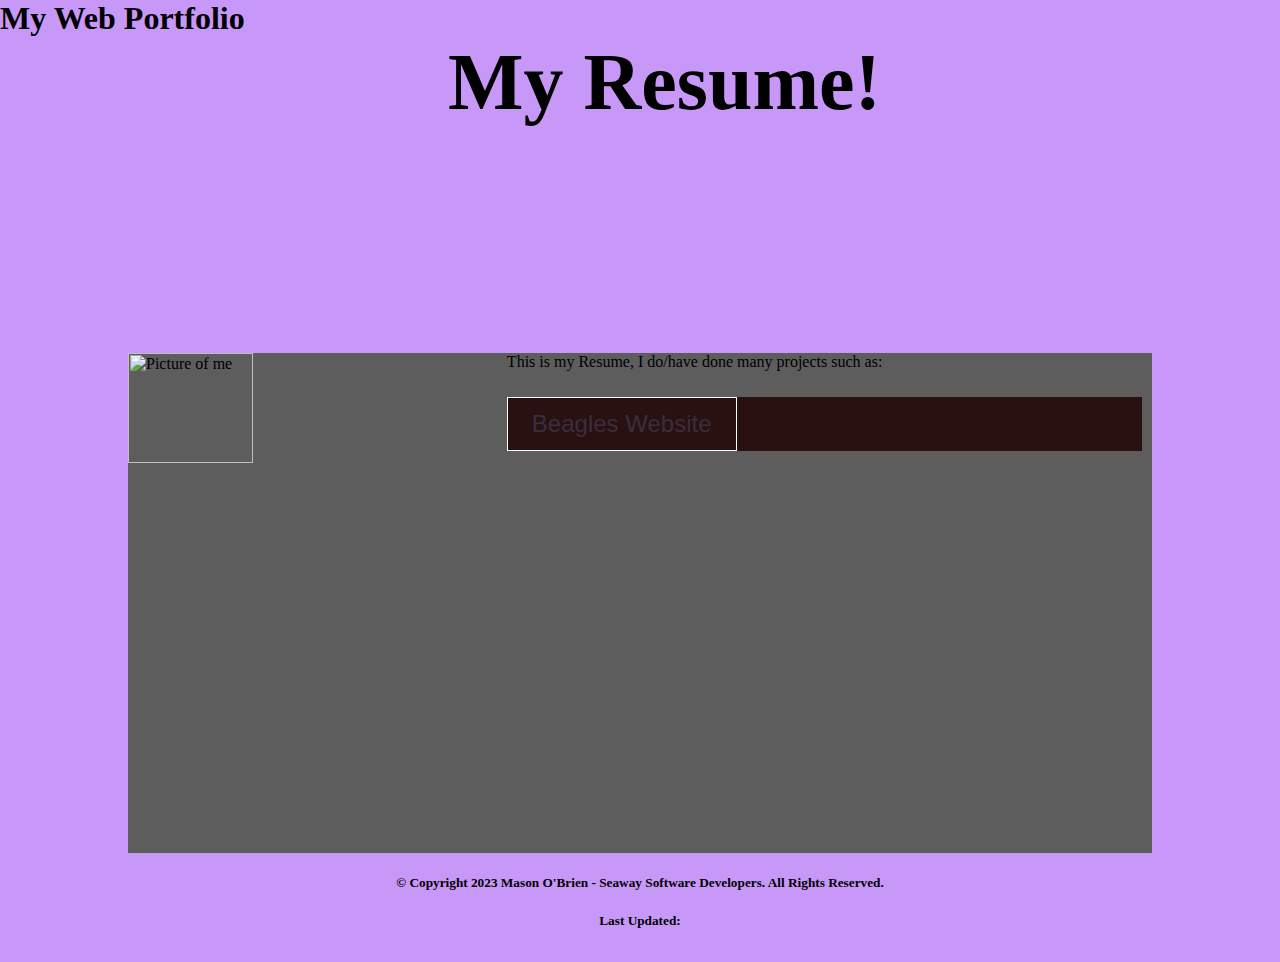
==== index.html @ ebc24f9e "CSS Edits" ====
<h1>My Web Portfolio</h1>

<!doctype html>
<html lang="en">
<head>
<meta charset="UTF-8">
<title></title>
<link rel="stylesheet" href="css/styles.css">
</head>

<body>
	
	
	
	<header>
		<h1>My Resume!</h1>
	</header>
	
	<main>
		<div id="container">
			<img src="images/ME.psd" alt="Picture of me" class="imgSM">
			<p>This is my Resume, I do/have done many projects such as:</p>

			<nav class="hnav">
				<ul>
					<li><a href="index.html">Beagles Website</a></li>
				</ul>
			</nav>
		</div>
	
	</main>
	
	 <footer>
	
		
		<h5>&copy; Copyright 2023 Mason O'Brien - Seaway Software Developers. All Rights Reserved.</h5>
		<h5>Last Updated: </h5>
	</footer>
	
	<table>
		<tr>
			<th></th>
			<th></th>
			<th></th>
		</tr>
		<tr>
			<td></td>
			<td></td>
			<td></td>
		</tr>
	</table>
</body>
</html>
---- css/styles.css ----
/* CSS Document */


body, header, nav, main, footer, h1, h2, div, img, ul, li{
	padding: 0;
	margin: 0;
	border: 0;
}
body {
	background-color: #c898f8;
	
}

ul {
  list-style-type: none;
  margin: 0;
  padding: 0;
  overflow: hidden;
  background-color: #291111;
}

li {
  float: left;
}

li a {
  display: inline-block;
  color: rgb(58, 45, 62);
  text-align: center;
  padding: 16px;
  text-decoration: none;
}

li a:hover {
  background-color: #111111;
}




img {
	max-width: 100%;
	display: block;
}
.imgSM{
	width: 35%;
}

.header {
	overflow: hidden;
	padding: 20px 10px;
}

.header a {
	float: left;
	text-align: center;
	padding: 12px;
	text-decoration: none;
	border-radius: 4px;
}

header h1 {
	margin-left: 35%;
	color: #000000;
	font-weight: bold;
	font-size: 5em;
}

header h2 {
	margin-left: 45%;
	color: #11181e;
	
}

header {
	min-height: 300px;
	background-image: url("/images/ME.psd");
	background-repeat: no-repeat;
	background-size: cover;
	background-position: 20% 20%;
}

header img {
	max-width: 50%;
	margin: 0 auto;
}


main {
	width: 100%;
	min-height: 500px;
}

#container {
	padding: 5%, 0%;
	margin: 0 auto;
	width: 80%;
	min-height: 500px;
	background-color: rgb(93, 93, 93);
}

#container img{
	float: left;
	padding-right: 2%;
}


nav {
	padding: 1%;
	margin-bottom: 1%;
}

nav ul {
	list-style-type: none;
	margin: 0;
	text-align: center;
}

nav li {
	font-size: 1.5em;
	font-family: Gotham, "Helvetica Neue", Helvetica, Arial, "sans-serif";
	border: 1px solid #fff;
}

nav li a  {
	display: block;
	
	padding: .5em 1em;
	text-decoration: none;
}

h1{
	
}

h2{
	
}
#container {
	min-height: 500px;
	width: 80%;
}
blockQuote{
	
}

.fnav{
	clear: both;
}
footer {
	clear: both;
}
footer h4, footer h5, footer h6 {
	text-align: center;
}

form {
	
}
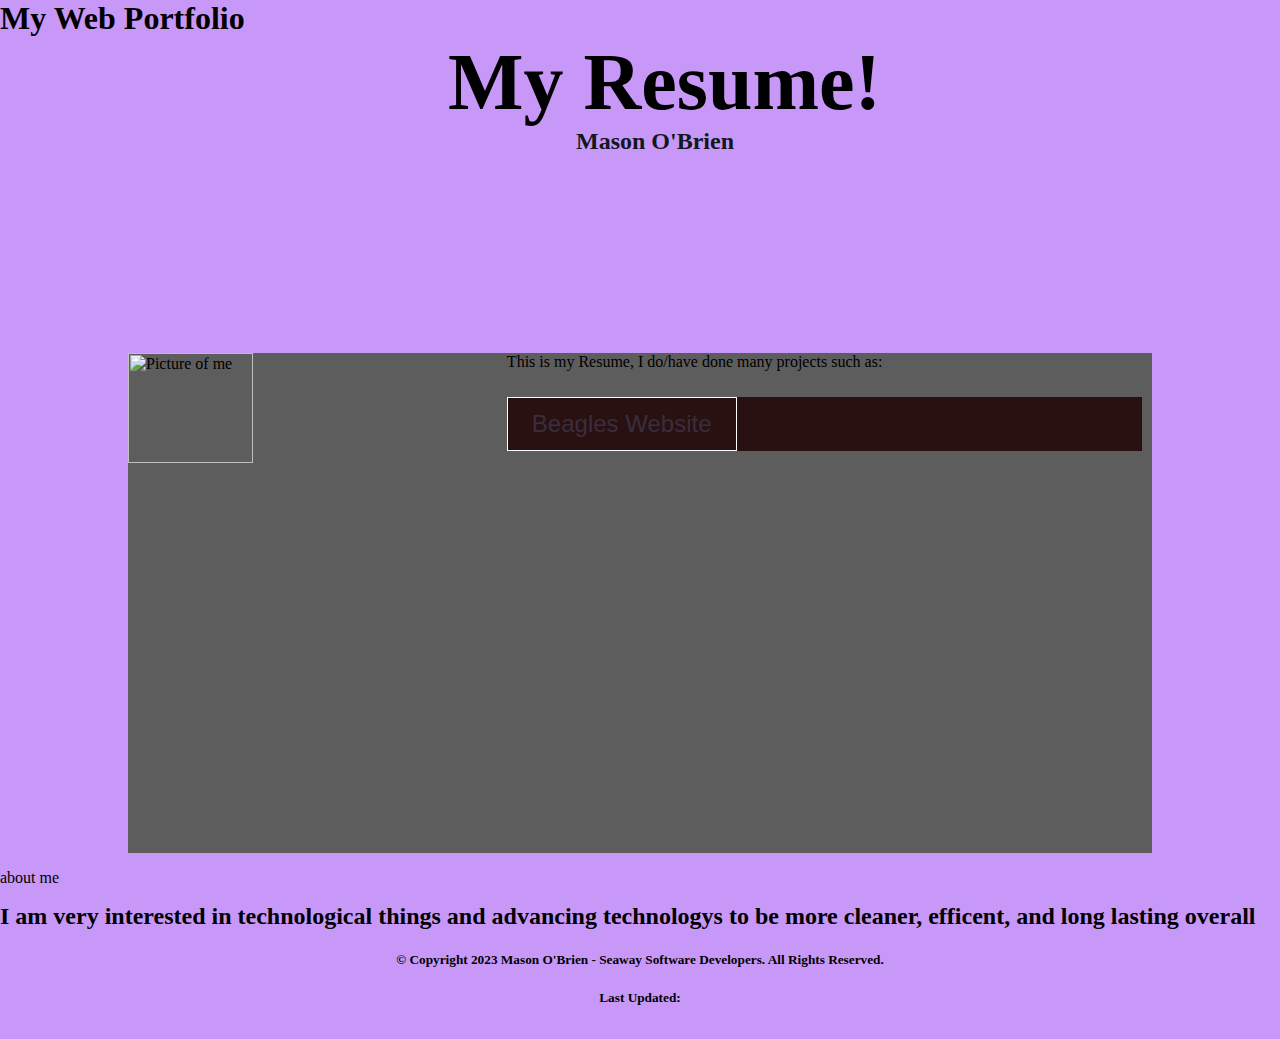
==== commit 19a866de: "EDitsa" ====
--- a/index.html
+++ b/index.html
@@ -14,19 +14,21 @@
 	
 	<header>
 		<h1>My Resume!</h1>
+		<h2>Mason O'Brien</h2>
 	</header>
 	
 	<main>
 		<div id="container">
 			<img src="images/ME.psd" alt="Picture of me" class="imgSM">
 			<p>This is my Resume, I do/have done many projects such as:</p>
-
 			<nav class="hnav">
 				<ul>
 					<li><a href="index.html">Beagles Website</a></li>
 				</ul>
 			</nav>
 		</div>
+		<p>about me</p>
+		<h2>I am very interested in technological things and advancing technologys to be more cleaner, efficent, and long lasting overall</h2>
 	
 	</main>
 	
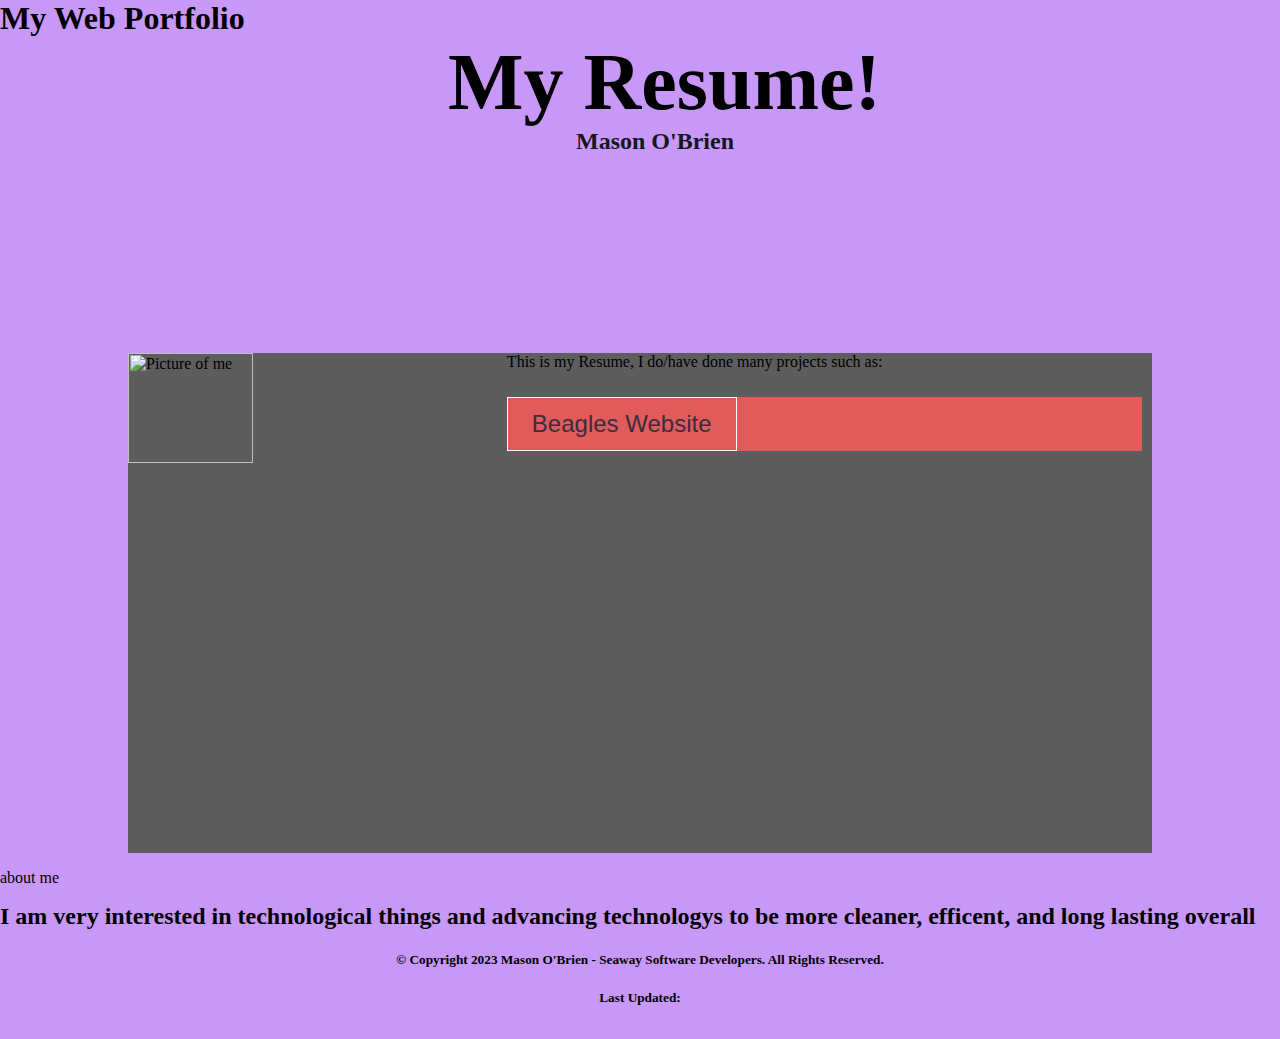
==== commit 14719a67: "Css changes" ====
--- a/index.html
+++ b/index.html
@@ -23,7 +23,7 @@
 			<p>This is my Resume, I do/have done many projects such as:</p>
 			<nav class="hnav">
 				<ul>
-					<li><a href="index.html">Beagles Website</a></li>
+					<li><a href="beagles23/">Beagles Website</a></li>
 				</ul>
 			</nav>
 		</div>
--- a/css/styles.css
+++ b/css/styles.css
@@ -16,7 +16,7 @@
   margin: 0;
   padding: 0;
   overflow: hidden;
-  background-color: #291111;
+  background-color: #e15b5b;
 }
 
 li {
@@ -32,7 +32,7 @@
 }
 
 li a:hover {
-  background-color: #111111;
+  background-color: #6a6a6a;
 }
 
 
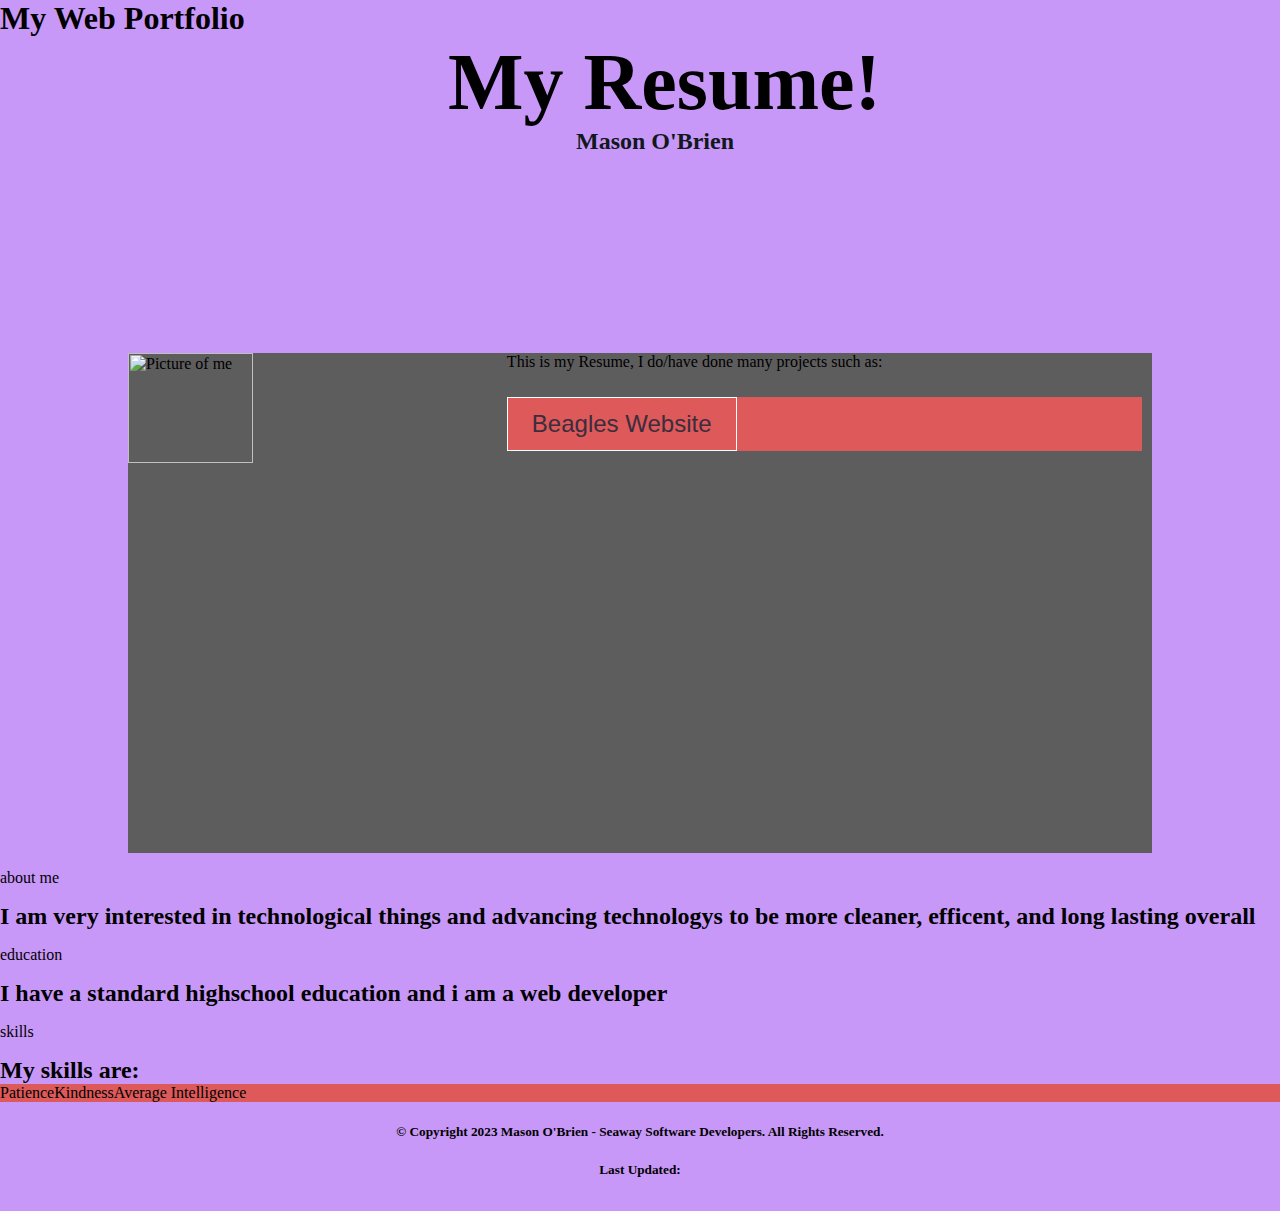
==== commit d3482ff1: "edits on the index" ====
--- a/index.html
+++ b/index.html
@@ -29,7 +29,18 @@
 		</div>
 		<p>about me</p>
 		<h2>I am very interested in technological things and advancing technologys to be more cleaner, efficent, and long lasting overall</h2>
-	
+		
+
+		<p>education</p>
+		<h2>I have a standard highschool education and i am a web developer</h2>
+
+		<p>skills</p>
+		<h2>My skills are:</h2>
+		<ul>
+			<li>Patience</li>
+			<li>Kindness</li>
+			<li>Average Intelligence</li>
+		</ul>
 	</main>
 	
 	 <footer>
--- a/css/styles.css
+++ b/css/styles.css
@@ -16,7 +16,7 @@
   margin: 0;
   padding: 0;
   overflow: hidden;
-  background-color: #e15b5b;
+  background-color: #de5959;
 }
 
 li {
@@ -32,7 +32,7 @@
 }
 
 li a:hover {
-  background-color: #6a6a6a;
+  background-color: #6b6a6a;
 }
 
 
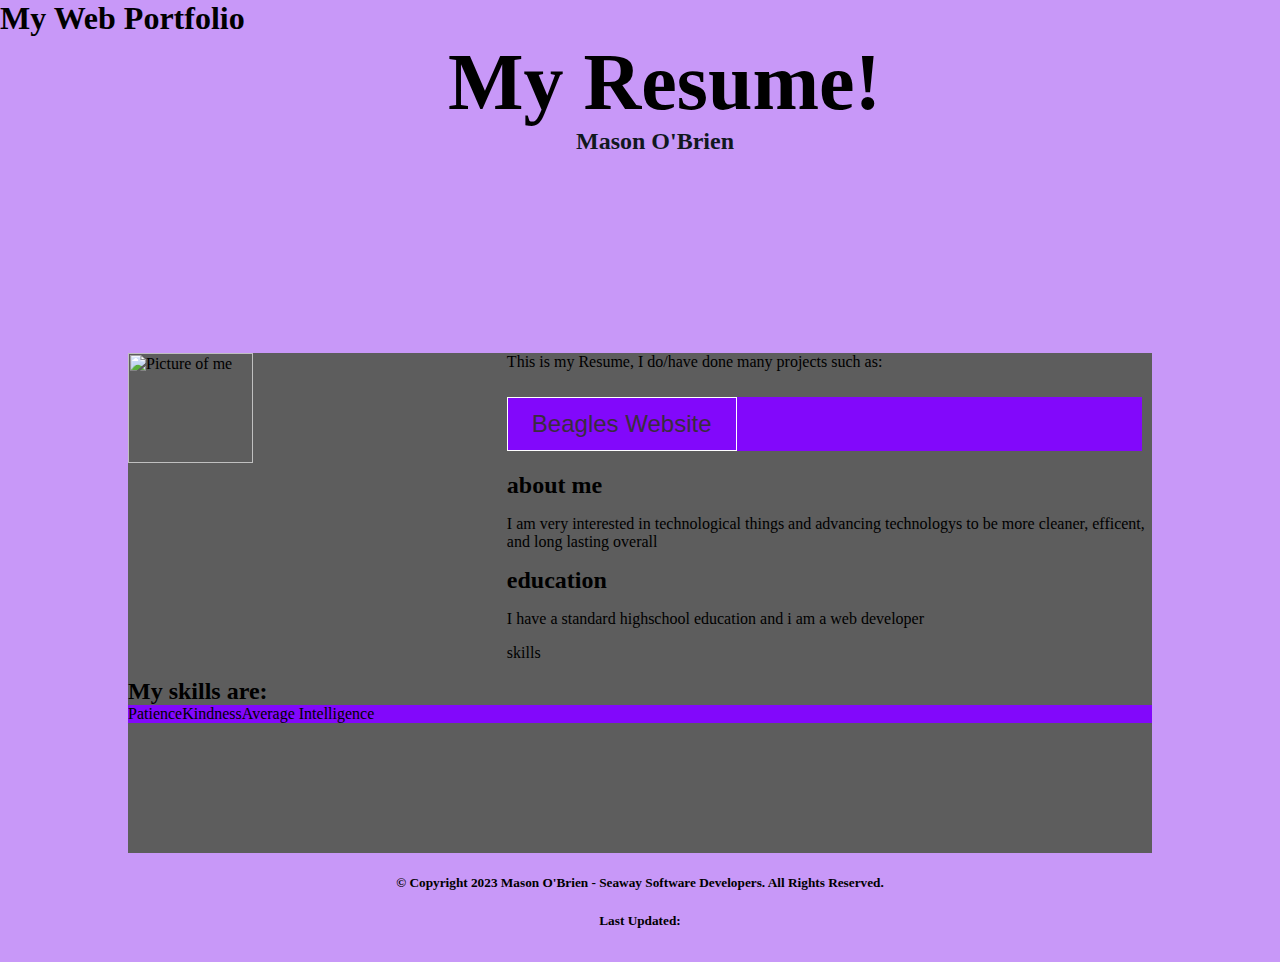
==== commit 166d0023: "some edits, again" ====
--- a/index.html
+++ b/index.html
@@ -26,13 +26,12 @@
 					<li><a href="beagles23/">Beagles Website</a></li>
 				</ul>
 			</nav>
-		</div>
-		<p>about me</p>
-		<h2>I am very interested in technological things and advancing technologys to be more cleaner, efficent, and long lasting overall</h2>
+			<h2>about me</h2>
+		<p>I am very interested in technological things and advancing technologys to be more cleaner, efficent, and long lasting overall</p>
 		
 
-		<p>education</p>
-		<h2>I have a standard highschool education and i am a web developer</h2>
+		<h2>education</h2>
+		<p>I have a standard highschool education and i am a web developer</p>
 
 		<p>skills</p>
 		<h2>My skills are:</h2>
@@ -41,6 +40,8 @@
 			<li>Kindness</li>
 			<li>Average Intelligence</li>
 		</ul>
+		</div>
+		
 	</main>
 	
 	 <footer>
--- a/css/styles.css
+++ b/css/styles.css
@@ -16,7 +16,7 @@
   margin: 0;
   padding: 0;
   overflow: hidden;
-  background-color: #de5959;
+  background-color: #8208fb;
 }
 
 li {
@@ -32,7 +32,7 @@
 }
 
 li a:hover {
-  background-color: #6b6a6a;
+  background-color: #ac5afe;
 }
 
 
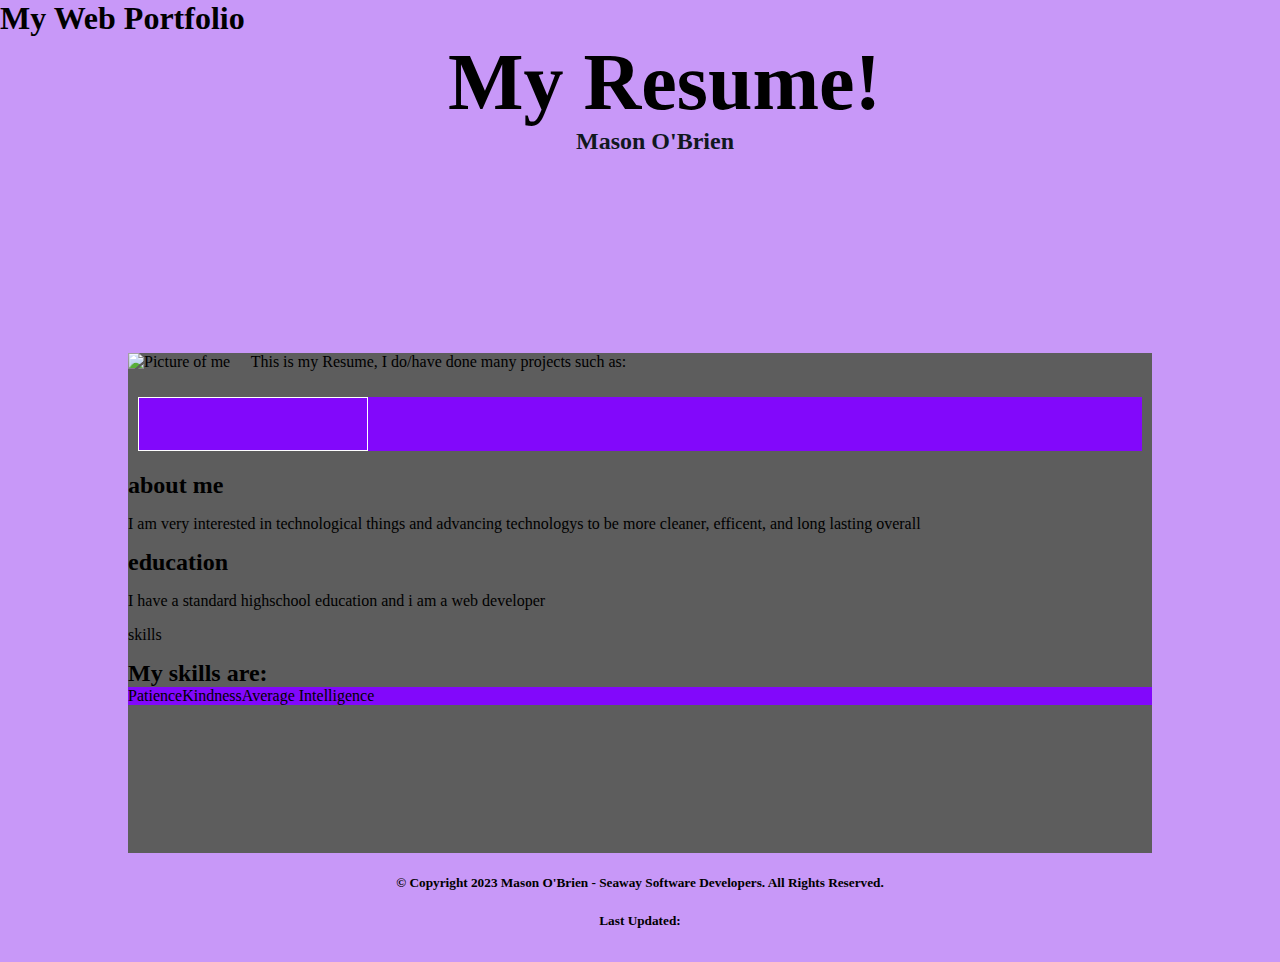
==== commit 4054ae65: "moar edits" ====
--- a/index.html
+++ b/index.html
@@ -19,7 +19,7 @@
 	
 	<main>
 		<div id="container">
-			<img src="images/ME.psd" alt="Picture of me" class="imgSM">
+			<img src="images/ME.psd" alt="Picture of me">
 			<p>This is my Resume, I do/have done many projects such as:</p>
 			<nav class="hnav">
 				<ul>
--- a/css/styles.css
+++ b/css/styles.css
@@ -25,7 +25,7 @@
 
 li a {
   display: inline-block;
-  color: rgb(58, 45, 62);
+  color: #8208fb;
   text-align: center;
   padding: 16px;
   text-decoration: none;
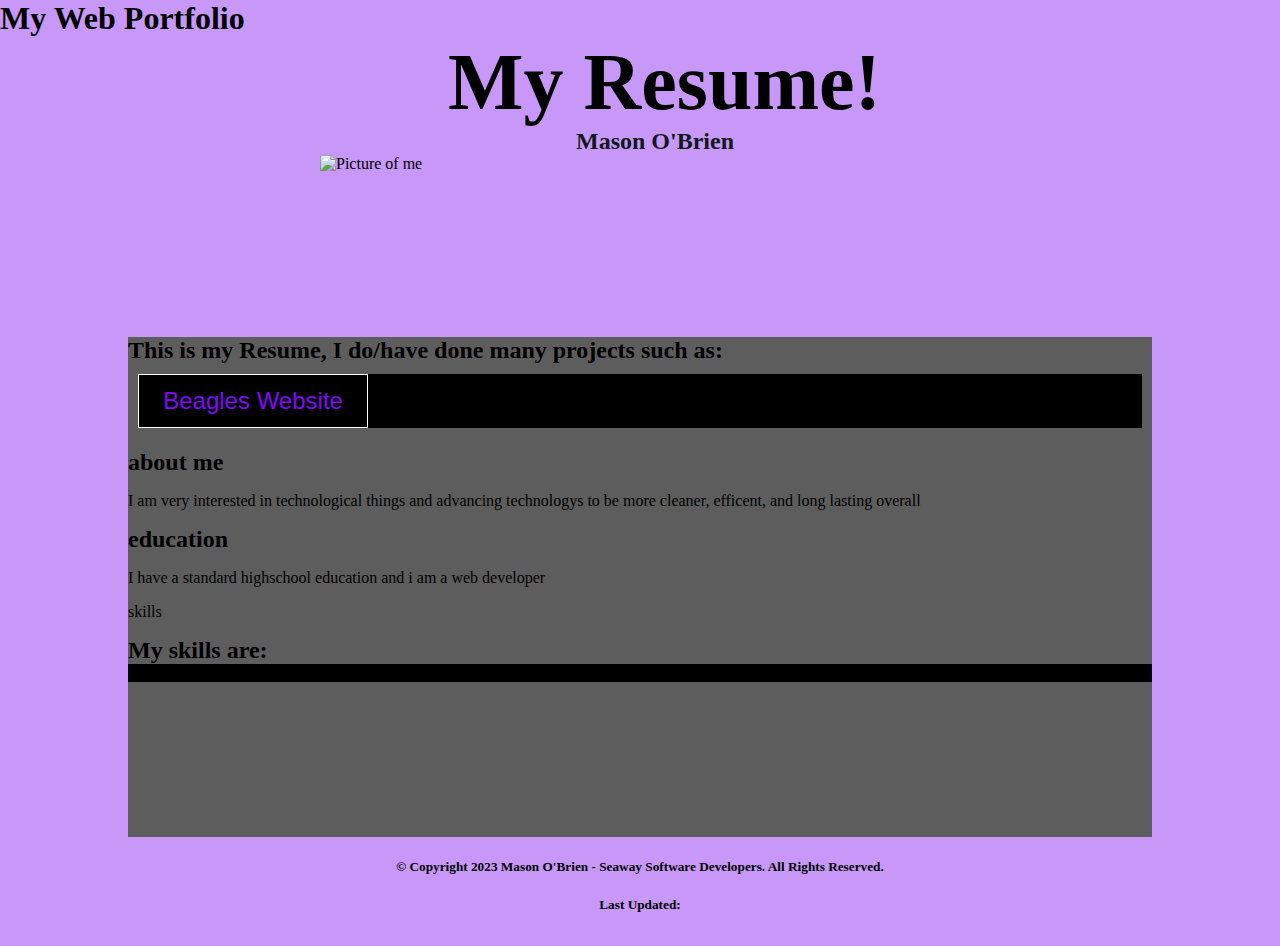
==== commit 936f8bf6: "CHanging of images" ====
--- a/index.html
+++ b/index.html
@@ -15,12 +15,12 @@
 	<header>
 		<h1>My Resume!</h1>
 		<h2>Mason O'Brien</h2>
+		<img src="images/ME.psd" alt="Picture of me">
 	</header>
 	
 	<main>
 		<div id="container">
-			<img src="images/ME.psd" alt="Picture of me">
-			<p>This is my Resume, I do/have done many projects such as:</p>
+			<h2>This is my Resume, I do/have done many projects such as:</h2>
 			<nav class="hnav">
 				<ul>
 					<li><a href="beagles23/">Beagles Website</a></li>
--- a/css/styles.css
+++ b/css/styles.css
@@ -16,7 +16,7 @@
   margin: 0;
   padding: 0;
   overflow: hidden;
-  background-color: #8208fb;
+  background-color: #000000;
 }
 
 li {
@@ -32,7 +32,7 @@
 }
 
 li a:hover {
-  background-color: #ac5afe;
+  background-color: #000000;
 }
 
 
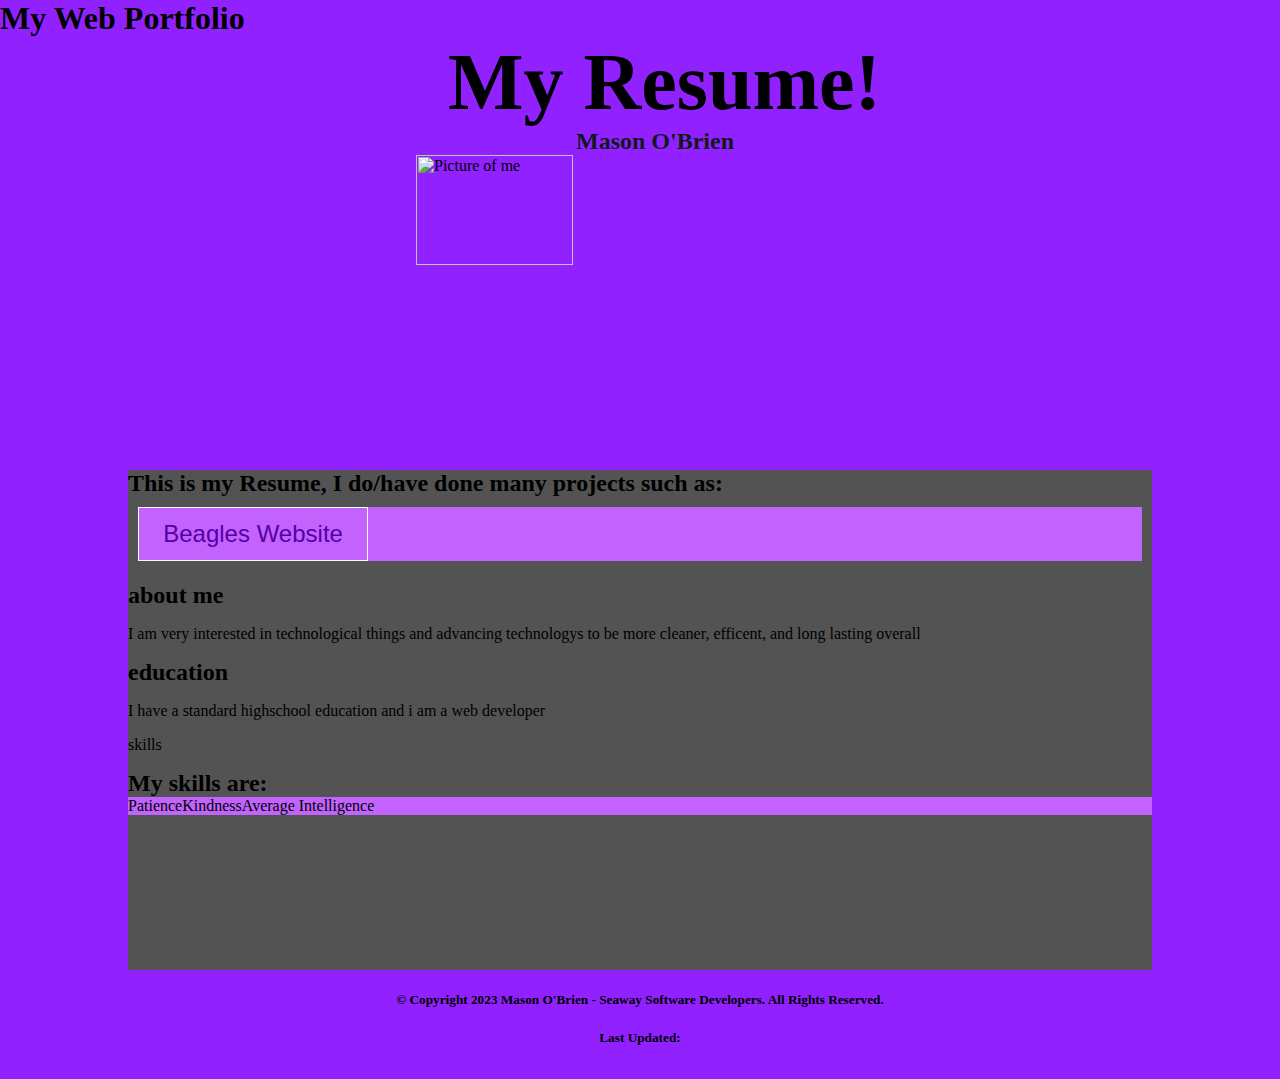
==== commit 1830b8ab: "bbbb" ====
--- a/index.html
+++ b/index.html
@@ -15,7 +15,7 @@
 	<header>
 		<h1>My Resume!</h1>
 		<h2>Mason O'Brien</h2>
-		<img src="images/ME.psd" alt="Picture of me">
+		<img src="images/ME.psd" alt="Picture of me" class="imgSM">
 	</header>
 	
 	<main>
--- a/css/styles.css
+++ b/css/styles.css
@@ -7,7 +7,7 @@
 	border: 0;
 }
 body {
-	background-color: #c898f8;
+	background-color: #9122ff;
 	
 }
 
@@ -16,7 +16,7 @@
   margin: 0;
   padding: 0;
   overflow: hidden;
-  background-color: #000000;
+  background-color: #c263fd;
 }
 
 li {
@@ -25,7 +25,7 @@
 
 li a {
   display: inline-block;
-  color: #8208fb;
+  color: #5400a8;
   text-align: center;
   padding: 16px;
   text-decoration: none;
@@ -96,7 +96,7 @@
 	margin: 0 auto;
 	width: 80%;
 	min-height: 500px;
-	background-color: rgb(93, 93, 93);
+	background-color: rgb(83, 83, 83);
 }
 
 #container img{
